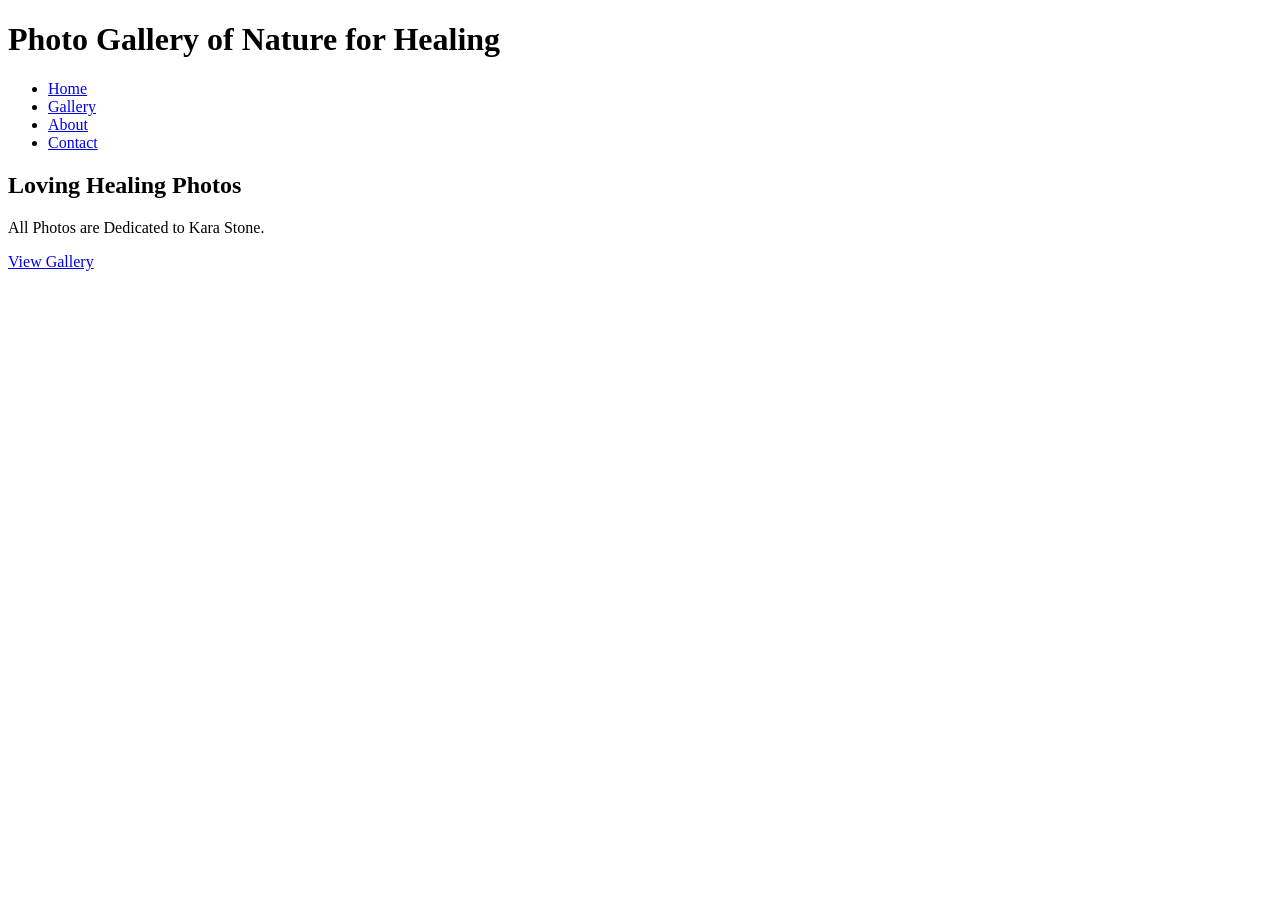
==== index.html @ dcb62e15 "Update index.html" ====
<!DOCTYPE html>
<html lang="en">
<head>
  <meta chartset="UTF-8">
  <meta name="viewport" content="width=device-width, initial-scale=1.0">
  <title>Healing Moments</title>
  <link rel="stylesheet" href="css/styles.css">
</head>
  
<body>

  <header>
  <h1>Photo Gallery of Nature for Healing</h1>
    <nav>
      <ul>
        <li><a href="index.html">Home</a></li>
        <li><a href="gallery.html">Gallery</a></li>
        <li><a href="about.html">About</a></li>
        <li><a href="contact.html">Contact</a></li>
      </ul>
    </nav>
  </header>

<main>

  <section class="hero">
    <h2>Loving Healing Photos</h2>
    <p> All Photos are Dedicated to Kara Stone.</p>
    <a class="button" href="gallery.html">View Gallery</a>
  </section>
  
</main>

<footer>
  
</footer>
  
</html>
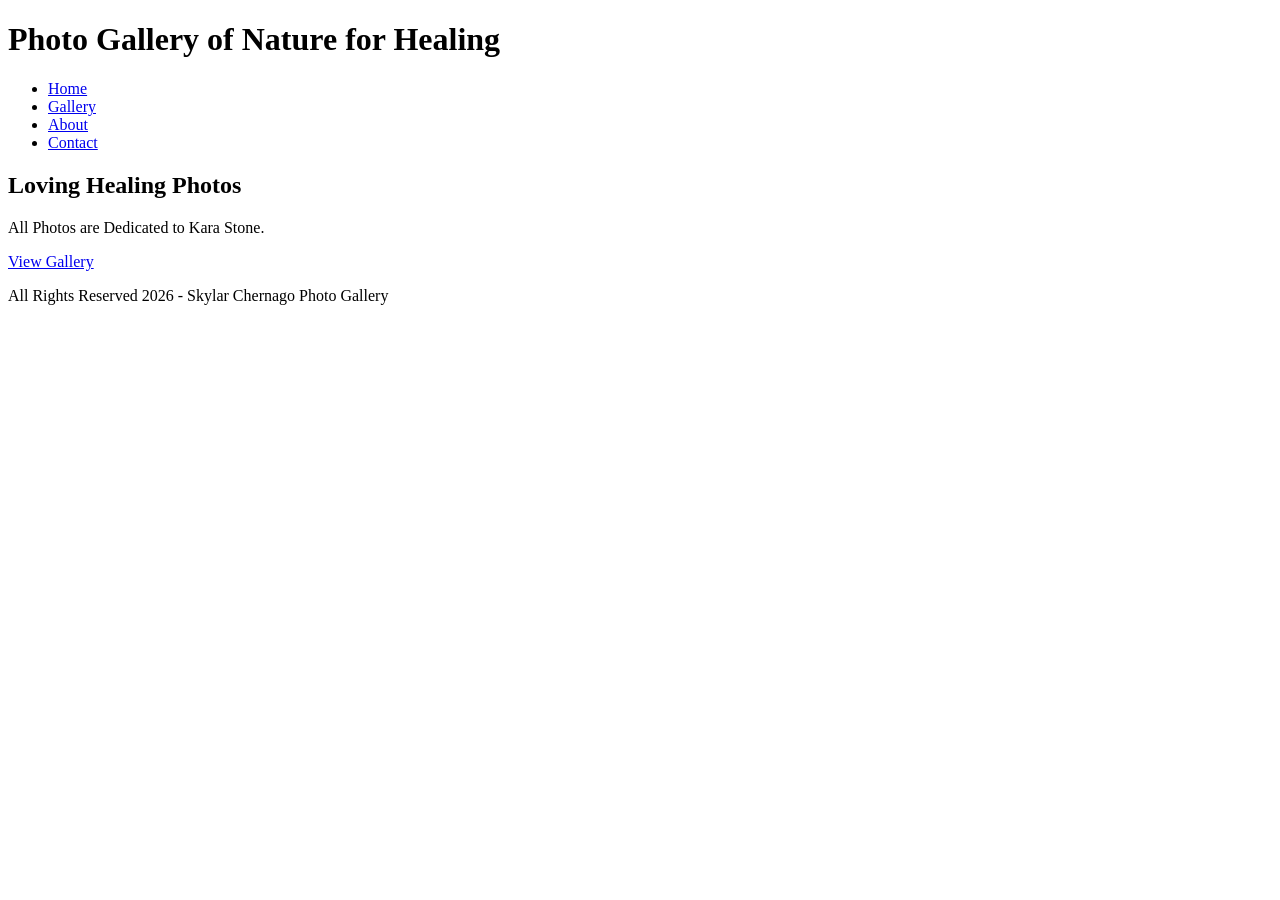
==== commit f52d3b8c: "Update index.html" ====
--- a/index.html
+++ b/index.html
@@ -32,8 +32,10 @@
 </main>
 
 <footer>
+  <p>All Rights Reserved 2026 - Skylar Chernago Photo Gallery</p>
+</footer>
   
-</footer>
+</body>
   
 </html>
 
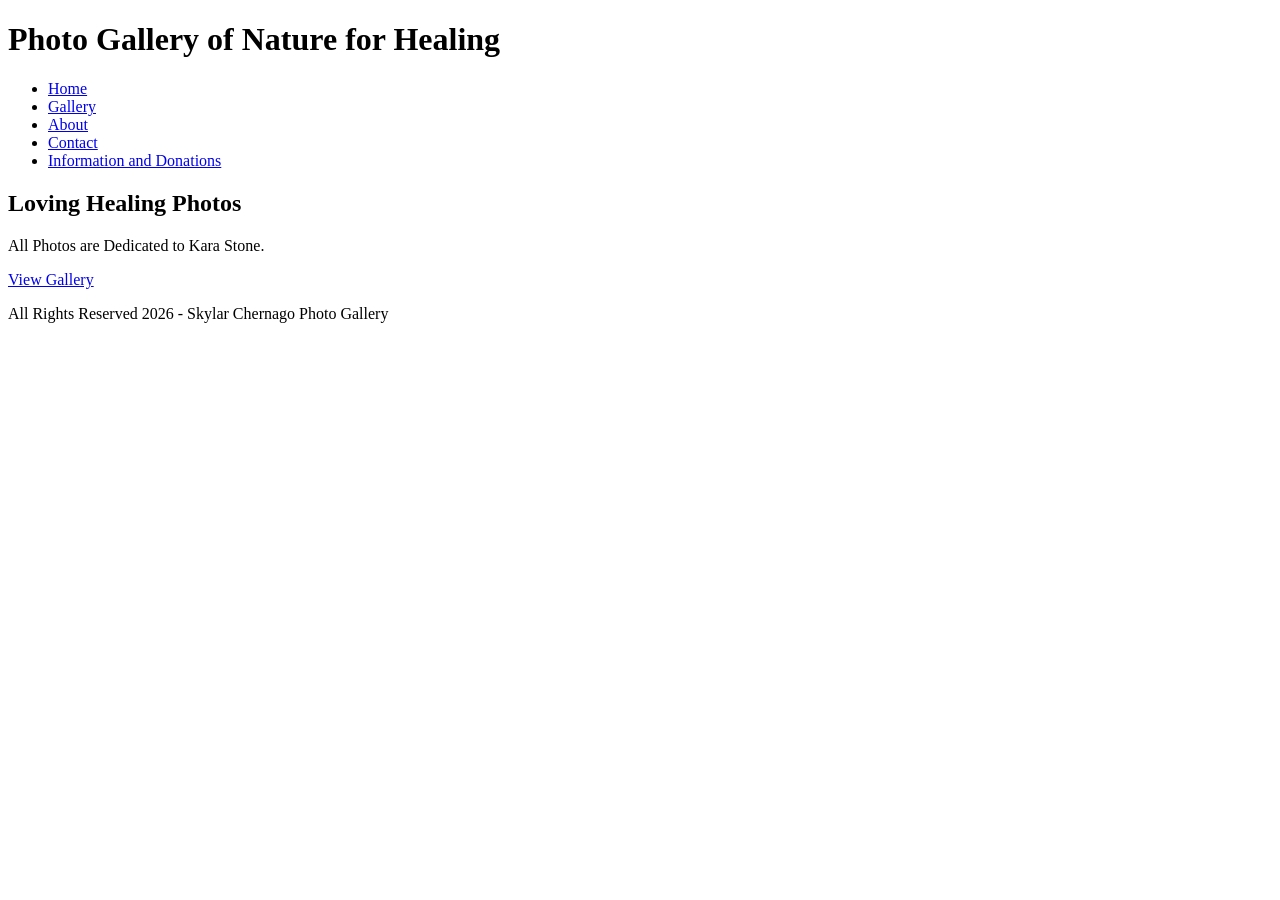
==== commit 858431c5: "Update index.html" ====
--- a/index.html
+++ b/index.html
@@ -17,6 +17,7 @@
         <li><a href="gallery.html">Gallery</a></li>
         <li><a href="about.html">About</a></li>
         <li><a href="contact.html">Contact</a></li>
+        <li><a href="external.html">Information and Donations</a></li>
       </ul>
     </nav>
   </header>
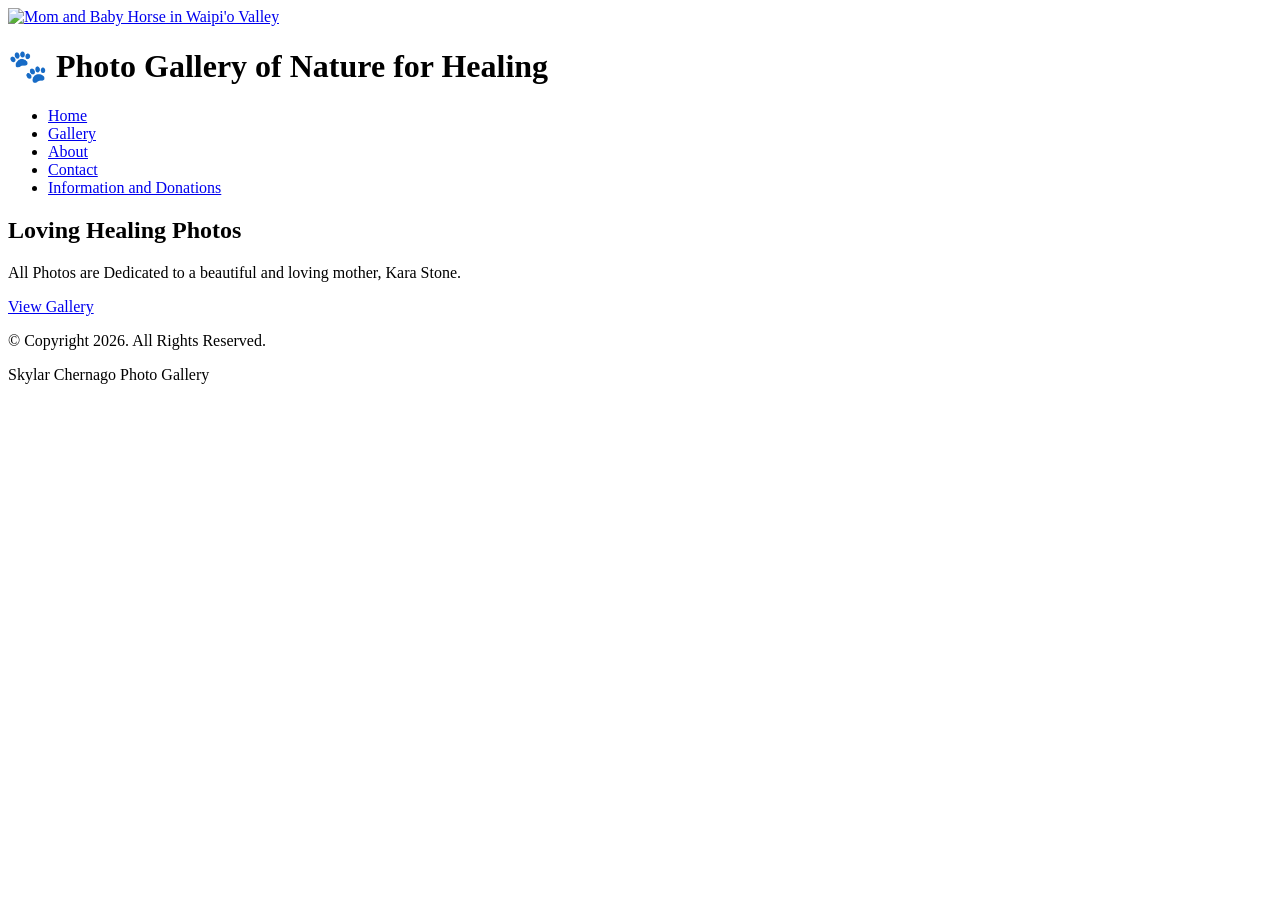
==== commit 2b651269: "Update index.html" ====
--- a/index.html
+++ b/index.html
@@ -1,16 +1,27 @@
 <!DOCTYPE html>
 <html lang="en">
 <head>
-  <meta chartset="UTF-8">
+  <title>Healing Moments</title>
+  <meta charset="UTF-8">
   <meta name="viewport" content="width=device-width, initial-scale=1.0">
-  <title>Healing Moments</title>
+  
   <link rel="stylesheet" href="css/styles.css">
+  
 </head>
   
 <body>
-
+<div id="wrapper">
   <header>
-  <h1>Photo Gallery of Nature for Healing</h1>
+    <div class="tab-desk">
+      <a href="index.html">
+        <img src="IMG_3905.jpeg" alt="Mom and Baby Horse in Waipi'o Valley" class="round">
+      </a>
+    </div>
+  <div class="mobile">
+  <h1>&#128062; Photo Gallery of Nature for Healing</h1>
+  </div>
+  </header>
+  
     <nav>
       <ul>
         <li><a href="index.html">Home</a></li>
@@ -20,20 +31,21 @@
         <li><a href="external.html">Information and Donations</a></li>
       </ul>
     </nav>
-  </header>
 
+  
 <main>
 
   <section class="hero">
     <h2>Loving Healing Photos</h2>
-    <p> All Photos are Dedicated to Kara Stone.</p>
+    <p> All Photos are Dedicated to a beautiful and loving mother, Kara Stone.</p>
     <a class="button" href="gallery.html">View Gallery</a>
   </section>
   
 </main>
 
 <footer>
-  <p>All Rights Reserved 2026 - Skylar Chernago Photo Gallery</p>
+  <p>&copy; Copyright 2026. All Rights Reserved.</p>
+  <p>Skylar Chernago Photo Gallery</p>
 </footer>
   
 </body>
